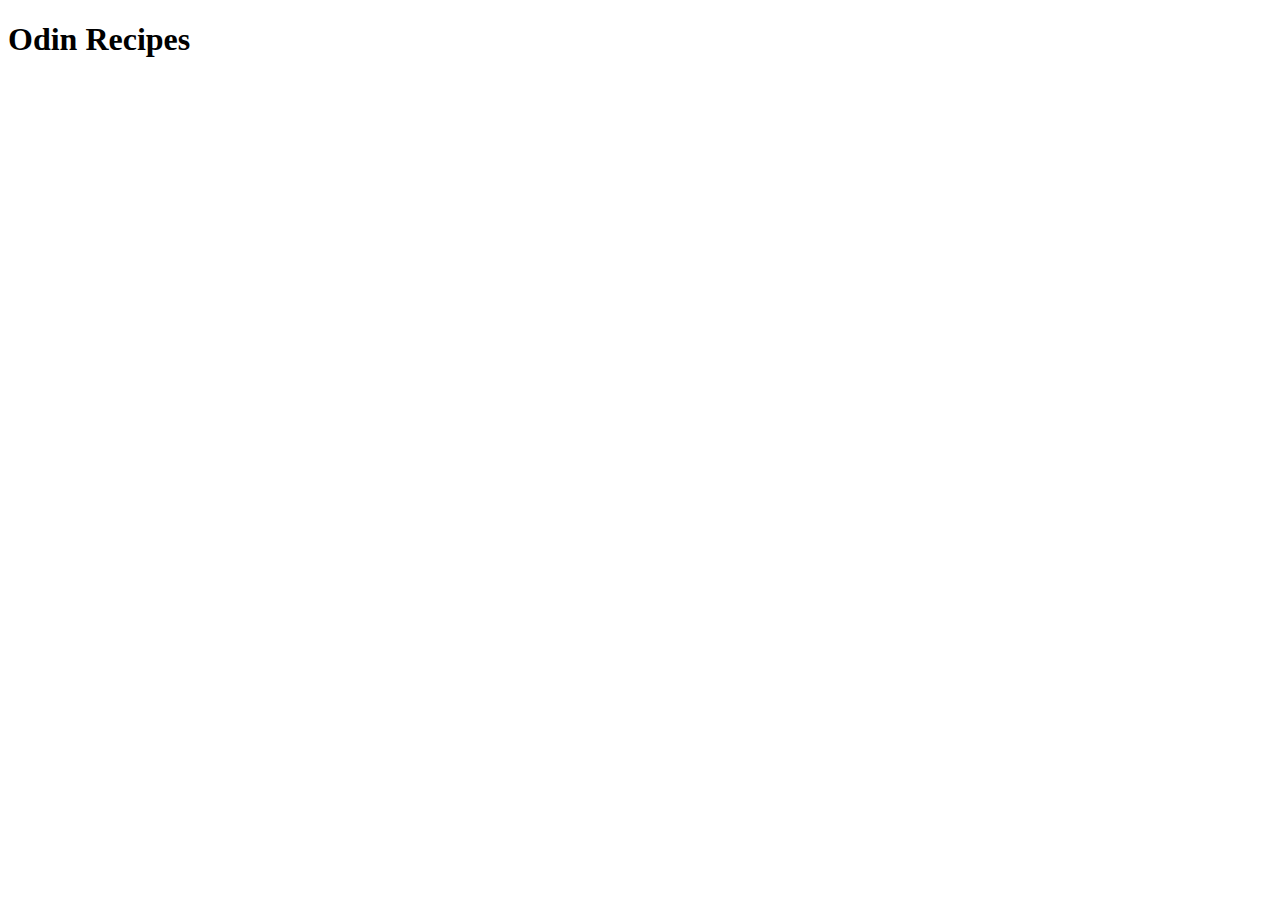
==== index.html @ 6e83ae51 "index created" ====
<!DOCTYPE html>
<html lang="en">
<head>
	<meta charset="UTF-8">
	<meta http-equiv="X-UA-Compatible" content="IE=edge">
	<meta name="viewport" content="width=device-width, initial-scale=1.0">
	<title>Document</title>
</head>
<body>
	<h1>Odin Recipes</h1>
</body>
</html>
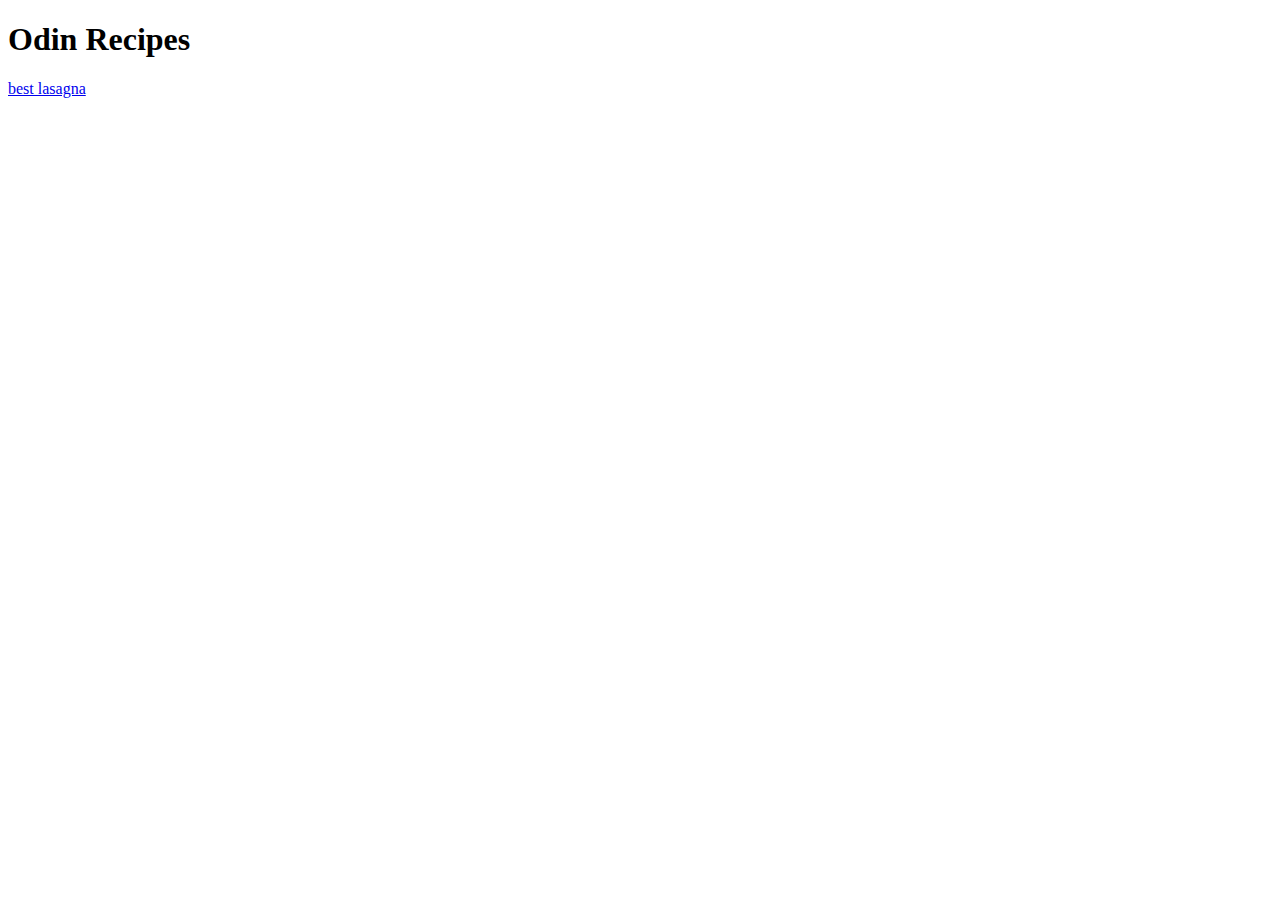
==== commit 79189c79: "first recipe" ====
--- a/index.html
+++ b/index.html
@@ -8,5 +8,6 @@
 </head>
 <body>
 	<h1>Odin Recipes</h1>
+	<a href="./recipes/lasagna.html">best lasagna</a>
 </body>
 </html>
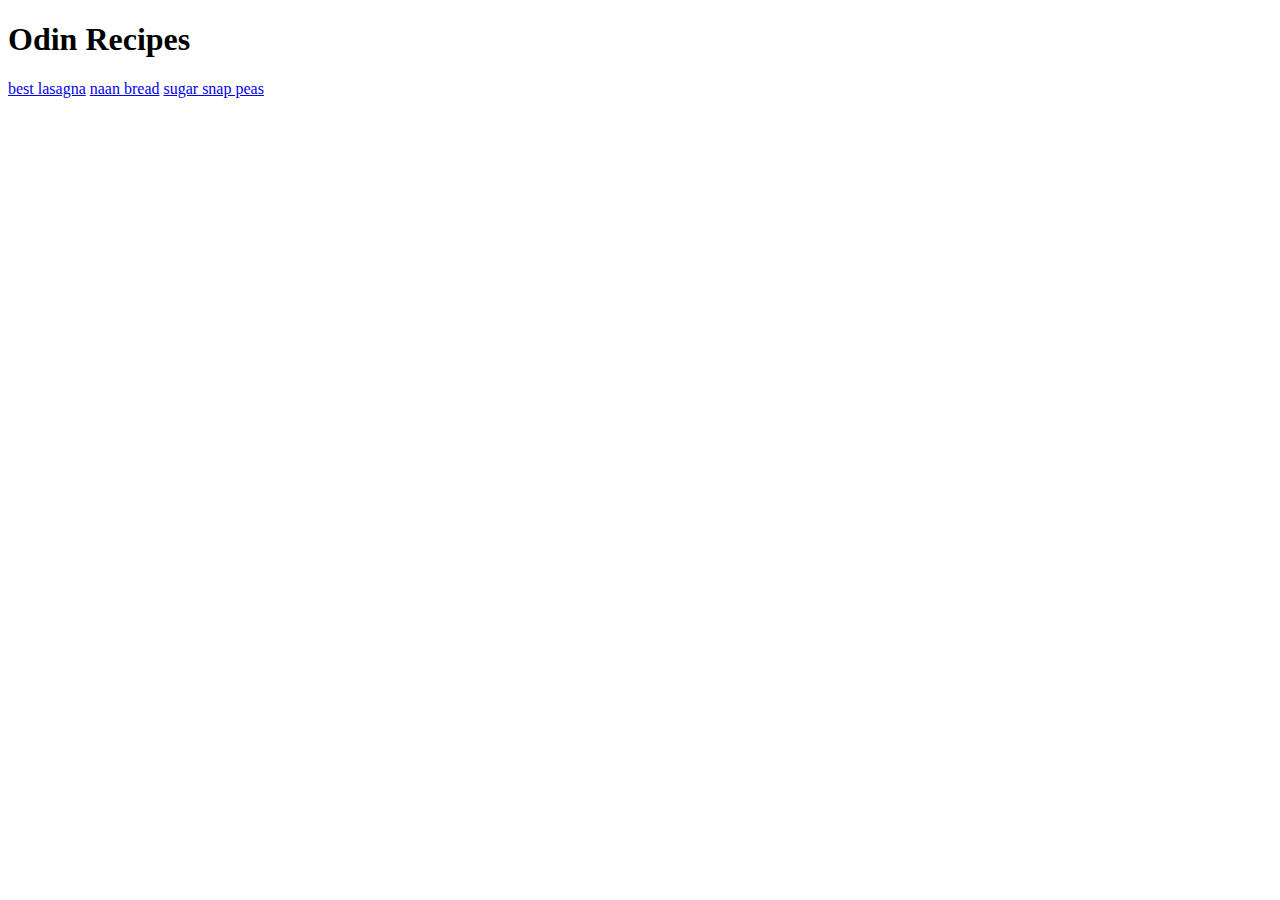
==== commit e545d907: "added two recipes" ====
--- a/index.html
+++ b/index.html
@@ -9,5 +9,7 @@
 <body>
 	<h1>Odin Recipes</h1>
 	<a href="./recipes/lasagna.html">best lasagna</a>
+	<a href="./recipes/naan-bread.html">naan bread</a>
+	<a href="./recipes/sugar-snap-peas.html">sugar snap peas</a>
 </body>
 </html>
